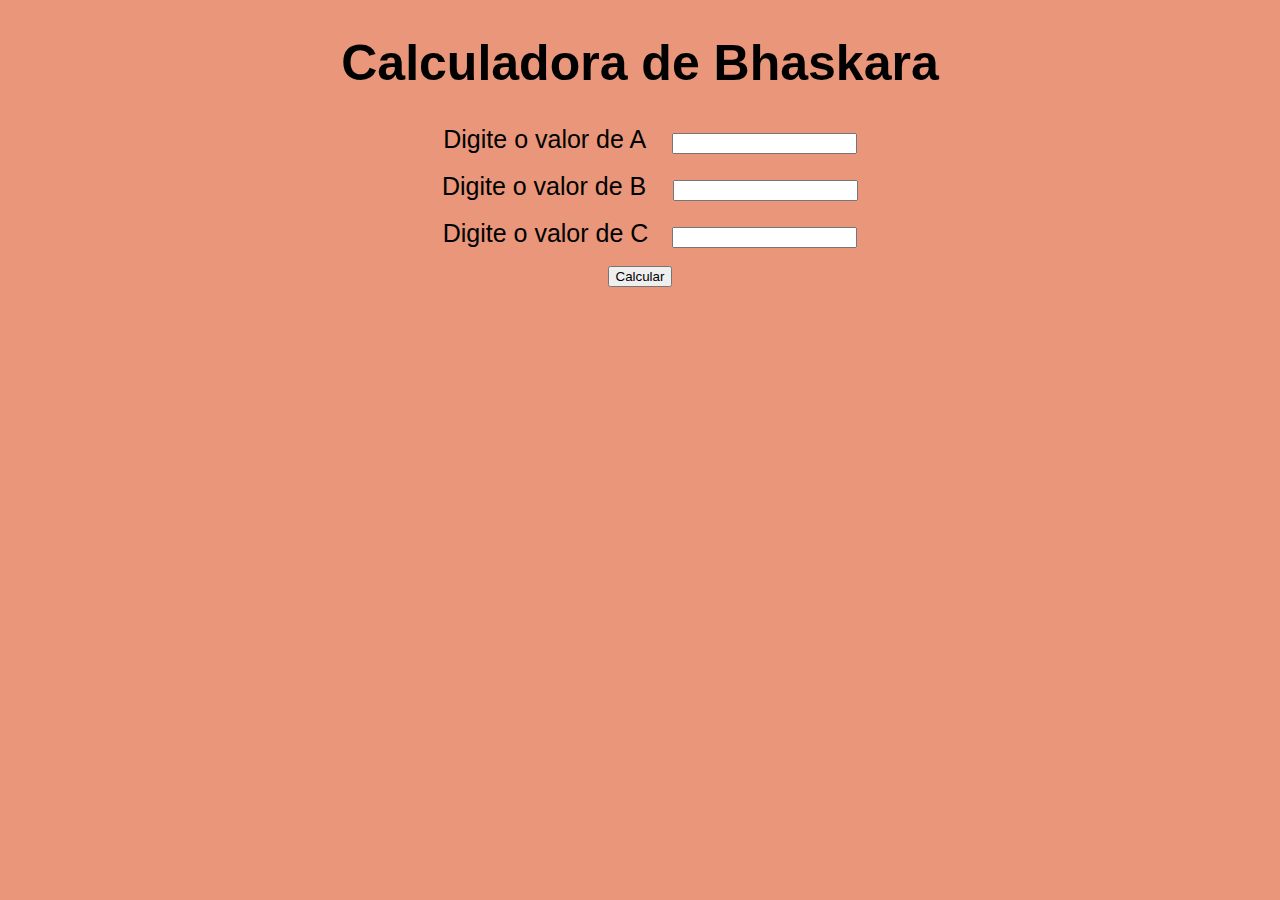
==== index.html @ 6d9174b4 "ok" ====
<!DOCTYPE html>
<html lang="pt-br">

<head>
    <meta charset="UTF-8">
    <meta name="viewport" content="width=device-width, initial-scale=1.0">
    <title>Bhaskara</title>
    <link rel="stylesheet" href="estilo.css">
    <link rel="stylesheet" href="script.js">
</head>

<body>
    <h1>
        Calculadora de Bhaskara
    </h1>

    <form>
        <div>
            <label for="a">Digite o valor de A </label>
            <input type="number" id="a" required><br><br>
        </div>
        <div>
            <label for="a">Digite o valor de B </label>
            <input type="number"  id="b" required><br><br>
        </div>
        <div>
            <label for="a">Digite o valor de C</label>
            <input type="number" id="c" required><br><br> 
        </div>
        <div>
           
            <input type="submit" value="Calcular">
        </div>
        <div id="resultado"></div>
    
    </form>
   


</body>

</html>
---- estilo.css ----
form label {
    font-size: 25px;
    margin: 20px;
    font-family: 'Gotu', sans-serif;

}

body {
    background-color: darksalmon;
    text-align: center;
}


h1 {
    font-size: 50px;
    color: black;
    font-family: 'Lucida Sans', 'Lucida SanValor A s Regular', 'Lucida Grande', 'Lucida Sans Unicode', Geneva, Verdana, sans-serif;
}
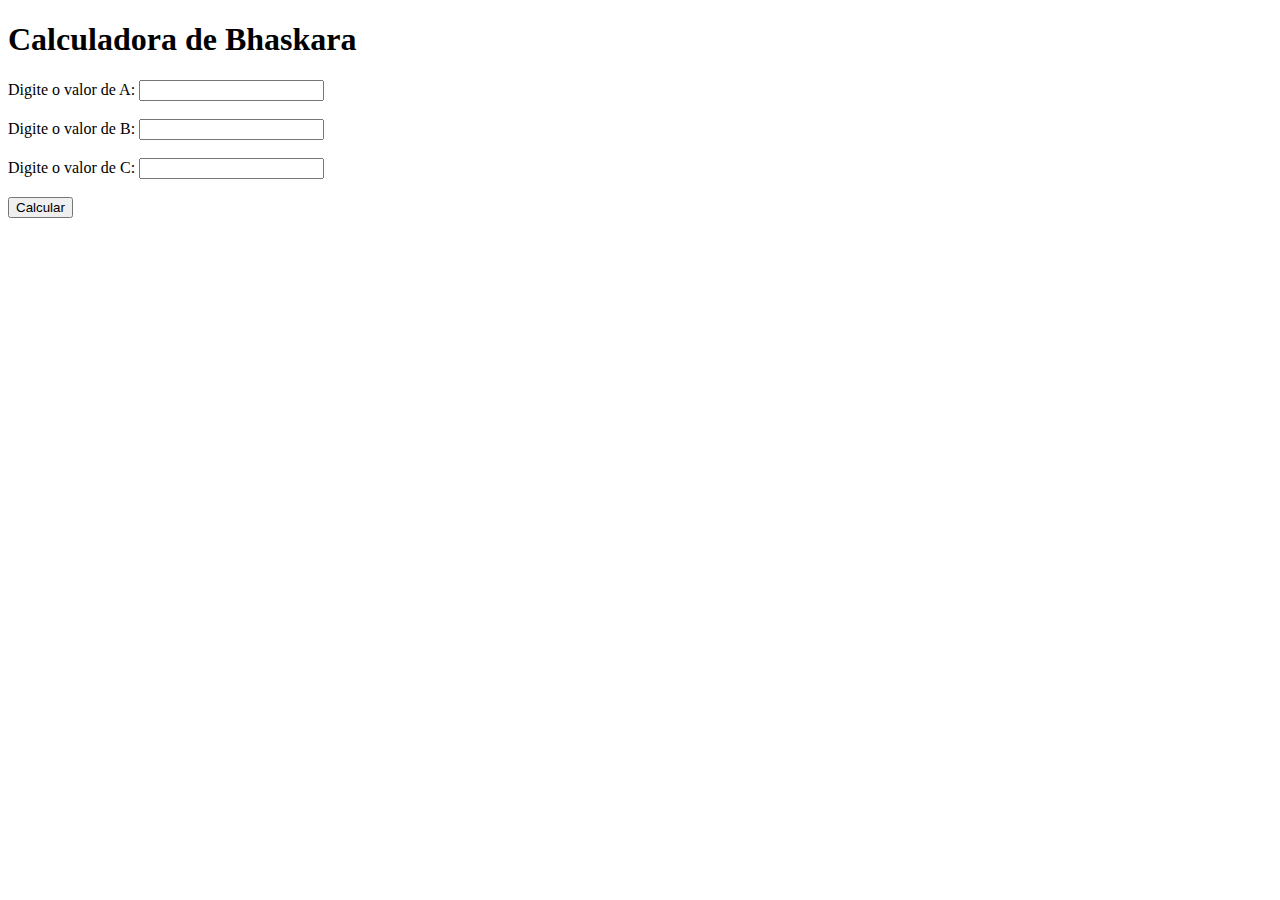
==== commit e7145e78: "Update index.html" ====
--- a/index.html
+++ b/index.html
@@ -1,42 +1,44 @@
 <!DOCTYPE html>
-<html lang="pt-br">
+<html>
+<head>
+    <title>Calculadora de Bhaskara</title>
+</head>
+<body>
+    <h1>Calculadora de Bhaskara</h1>
+    <form id="bhaskaraForm">
+        <label for="a">Digite o valor de A:</label>
+        <input type="number" id="a" required><br><br>
+        
+        <label for="b">Digite o valor de B:</label>
+        <input type="number" id="b" required><br><br>
+        
+        <label for="c">Digite o valor de C:</label>
+        <input type="number" id="c" required><br><br>
+        
+        <input type="submit" value="Calcular">
+    </form>
+    
+    <div id="resultado"></div>
 
-<head>
-    <meta charset="UTF-8">
-    <meta name="viewport" content="width=device-width, initial-scale=1.0">
-    <title>Bhaskara</title>
-    <link rel="stylesheet" href="estilo.css">
-    <link rel="stylesheet" href="script.js">
-</head>
+    <script>
+        document.getElementById("bhaskaraForm").addEventListener("submit", function(e) {
+            e.preventDefault();
 
-<body>
-    <h1>
-        Calculadora de Bhaskara
-    </h1>
+            const a = parseFloat(document.getElementById("a").value);
+            const b = parseFloat(document.getElementById("b").value);
+            const c = parseFloat(document.getElementById("c").value);
 
-    <form>
-        <div>
-            <label for="a">Digite o valor de A </label>
-            <input type="number" id="a" required><br><br>
-        </div>
-        <div>
-            <label for="a">Digite o valor de B </label>
-            <input type="number"  id="b" required><br><br>
-        </div>
-        <div>
-            <label for="a">Digite o valor de C</label>
-            <input type="number" id="c" required><br><br> 
-        </div>
-        <div>
-           
-            <input type="submit" value="Calcular">
-        </div>
-        <div id="resultado"></div>
-    
-    </form>
-   
+            const discriminante = b * b - 4 * a * c;
 
+            if (discriminante < 0) {
+                document.getElementById("resultado").innerHTML = "Não há raízes reais.";
+            } else {
+                const x1 = (-b + Math.sqrt(discriminante)) / (2 * a);
+                const x2 = (-b - Math.sqrt(discriminante)) / (2 * a);
 
+                document.getElementById("resultado").innerHTML = "Raiz 1: " + x1 + "<br>Raiz 2: " + x2;
+            }
+        });
+    </script>
 </body>
-
-</html>+</html>
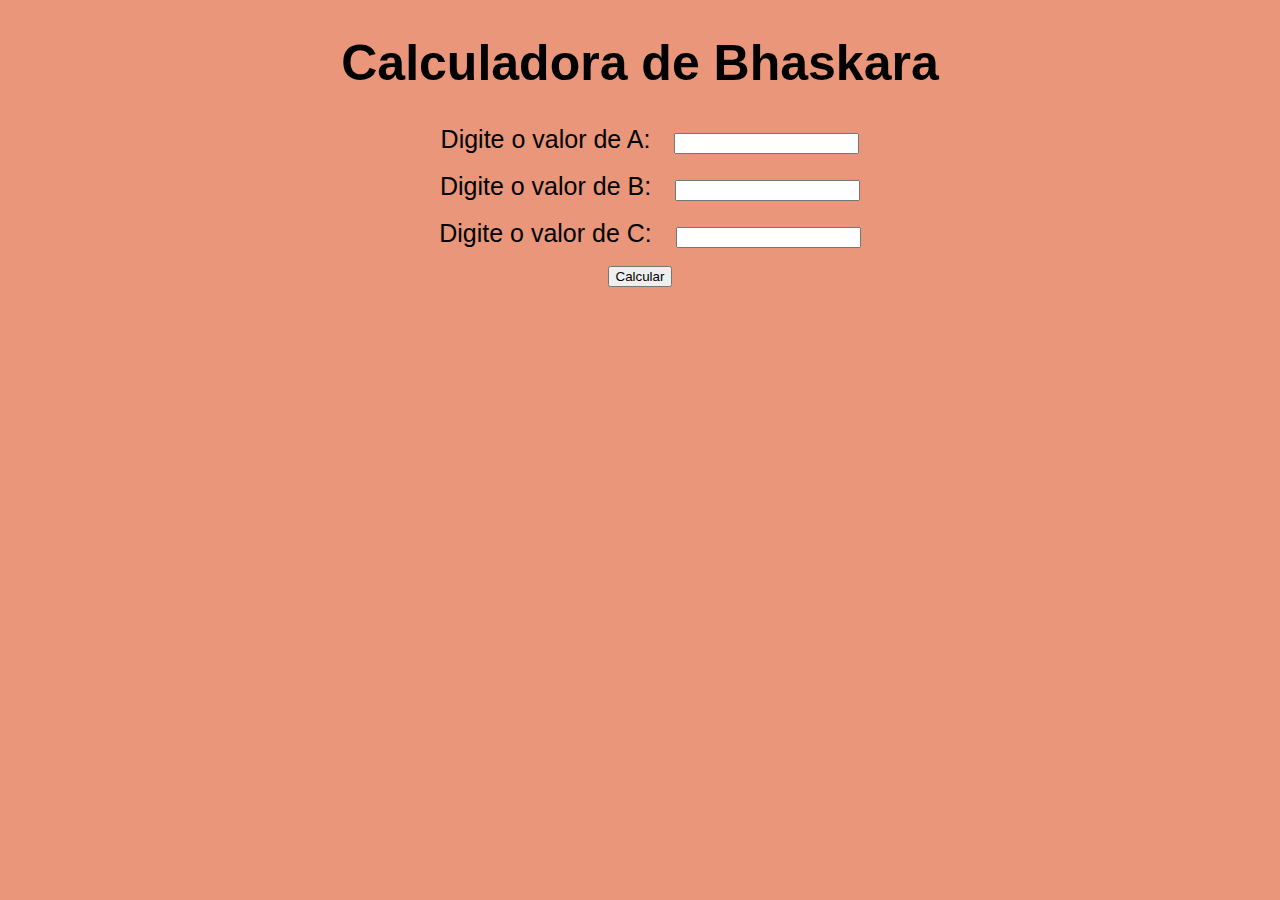
==== commit bce16517: "Update index.html" ====
--- a/index.html
+++ b/index.html
@@ -1,7 +1,11 @@
 <!DOCTYPE html>
 <html>
 <head>
+    <meta charset="UTF-8">
+    <meta name="viewport" content="width-device-width, initial-scale=1.0">
     <title>Calculadora de Bhaskara</title>
+    <link rel="stylesheet" href="estilo.css">
+  
 </head>
 <body>
     <h1>Calculadora de Bhaskara</h1>
@@ -16,9 +20,10 @@
         <input type="number" id="c" required><br><br>
         
         <input type="submit" value="Calcular">
+
+        <div id="resultado"></div>
     </form>
     
-    <div id="resultado"></div>
 
     <script>
         document.getElementById("bhaskaraForm").addEventListener("submit", function(e) {
@@ -36,9 +41,10 @@
                 const x1 = (-b + Math.sqrt(discriminante)) / (2 * a);
                 const x2 = (-b - Math.sqrt(discriminante)) / (2 * a);
 
-                document.getElementById("resultado").innerHTML = "Raiz 1: " + x1 + "<br>Raiz 2: " + x2;
+                document.getElementById("resultado").innerHTML = `Os valores das Raízes são X1: ${x1.toFixed(1)} <br> e X2: ${x2.toFixed(1)}`;
             }
         });
     </script>
 </body>
 </html>
+
--- a/estilo.css
+++ b/estilo.css
@@ -0,0 +1,18 @@
+form label {
+    font-size: 25px;
+    margin: 20px;
+    font-family: 'Gotu', sans-serif;
+
+}
+
+body {
+    background-color: darksalmon;
+    text-align: center;
+}
+
+
+h1 {
+    font-size: 50px;
+    color: black;
+    font-family: 'Lucida Sans', 'Lucida SanValor A s Regular', 'Lucida Grande', 'Lucida Sans Unicode', Geneva, Verdana, sans-serif;
+}